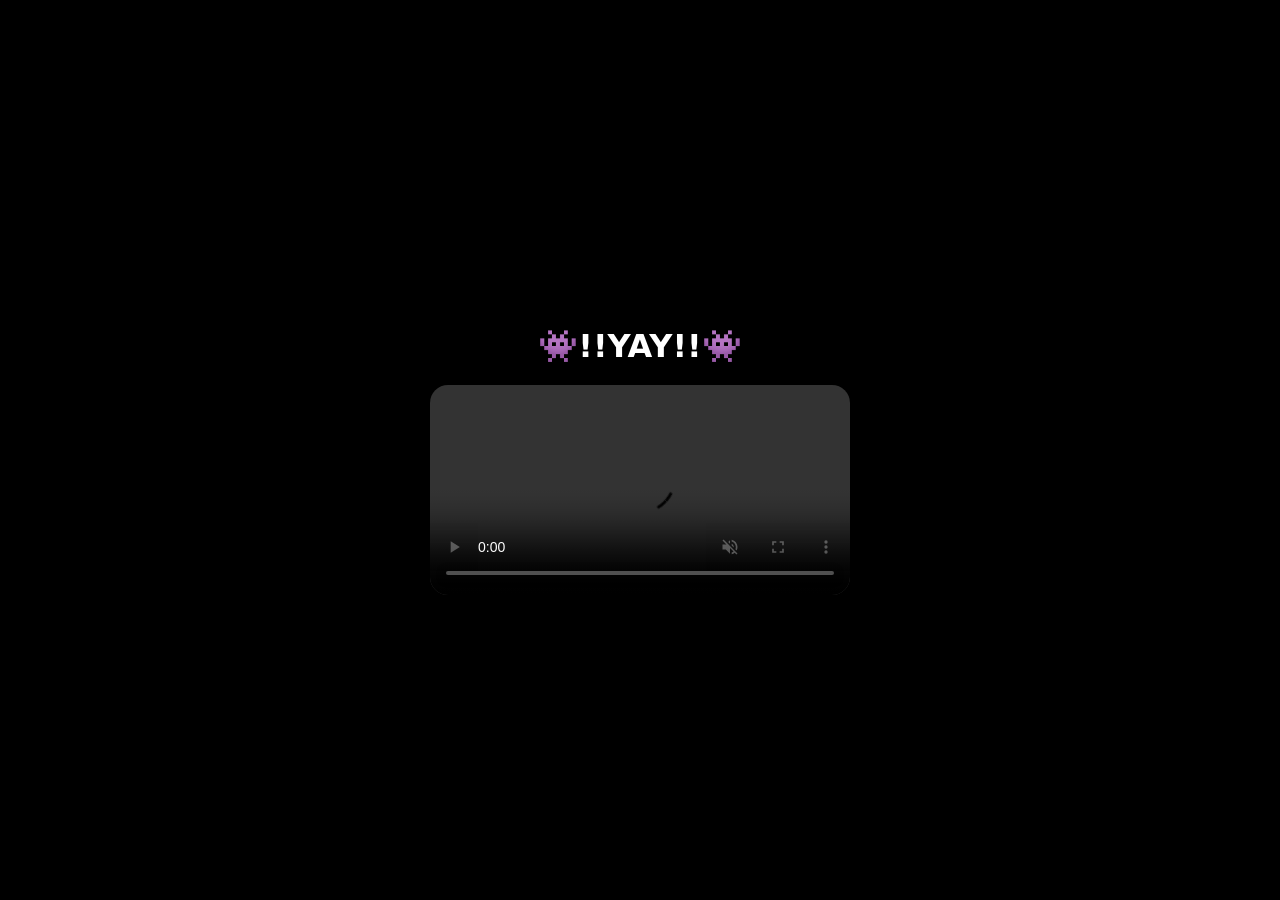
==== yay.html @ a0be7dbe "Create yay.html" ====
<!DOCTYPE html>
<html lang="en">
<head>
<meta charset="UTF-8">
<meta name="viewport" content="width=device-width, initial-scale=1.0">
<title>👾 YAY 👾</title>

<style>
  body {
    margin: 0;
    height: 100vh;
    background: #000;
    color: white;
    display: flex;
    flex-direction: column;
    justify-content: center;
    align-items: center;
    font-family: system-ui;
    text-align: center;
  }

  h1 {
    font-size: 32px;
    margin-bottom: 20px;
  }

  video {
    width: 90%;
    max-width: 420px;
    border-radius: 18px;
  }
</style>
</head>

<body>

<h1>👾!!YAY!!👾</h1>

<video autoplay muted loop playsinline controls>
  <source src="video.mp4" type="video/mp4">
</video>

</body>
</html>
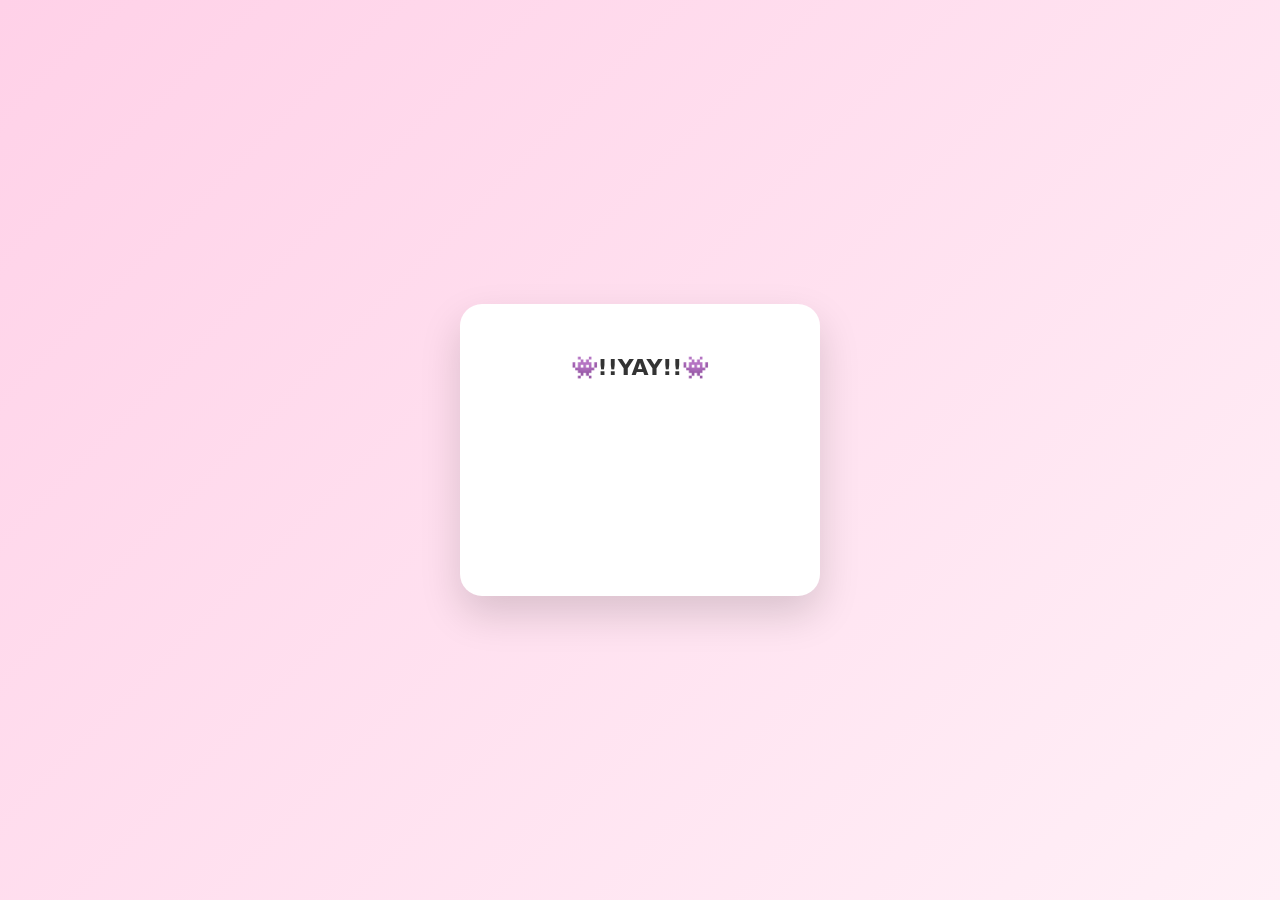
==== commit 3dae2b98: "Update yay.html" ====
--- a/yay.html
+++ b/yay.html
@@ -1,44 +1,74 @@
 <!DOCTYPE html>
 <html lang="en">
 <head>
-<meta charset="UTF-8">
-<meta name="viewport" content="width=device-width, initial-scale=1.0">
+<meta charset="UTF-8" />
+<meta name="viewport" content="width=device-width, initial-scale=1.0" />
 <title>👾 YAY 👾</title>
 
 <style>
+  * { box-sizing: border-box; }
+
   body {
+    height: 100vh;
     margin: 0;
-    height: 100vh;
-    background: #000;
-    color: white;
+    background: linear-gradient(135deg, #ffd1e8, #fff0f7);
     display: flex;
-    flex-direction: column;
     justify-content: center;
     align-items: center;
-    font-family: system-ui;
-    text-align: center;
+    font-family: system-ui, -apple-system, BlinkMacSystemFont;
   }
 
-  h1 {
-    font-size: 32px;
+  .card {
+    background: white;
+    width: 90%;
+    max-width: 360px;
+    padding: 32px 20px;
+    border-radius: 22px;
+    text-align: center;
+    box-shadow: 0 18px 40px rgba(0,0,0,0.15);
+    animation: grow 0.8s ease forwards;
+  }
+
+  h2 {
+    font-size: 22px;
     margin-bottom: 20px;
+    color: #333;
+    animation: pop 0.6s ease forwards;
   }
 
   video {
-    width: 90%;
-    max-width: 420px;
-    border-radius: 18px;
+    width: 100%;
+    border-radius: 16px;
+    opacity: 0;
+    animation: fadeIn 0.8s ease forwards;
+    animation-delay: 0.4s;
+  }
+
+  @keyframes grow {
+    from { transform: scale(0.95); }
+    to   { transform: scale(1); }
+  }
+
+  @keyframes pop {
+    from { opacity: 0; transform: translateY(10px); }
+    to   { opacity: 1; transform: translateY(0); }
+  }
+
+  @keyframes fadeIn {
+    to { opacity: 1; }
   }
 </style>
 </head>
 
 <body>
 
-<h1>👾!!YAY!!👾</h1>
+<div class="card">
+  <h2>👾!!YAY!!👾</h2>
 
-<video autoplay muted loop playsinline controls>
-  <source src="video.mp4" type="video/mp4">
-</video>
+  <video autoplay muted loop playsinline>
+    <source src="video.mp4" type="video/mp4">
+  </video>
+</div>
 
 </body>
 </html>
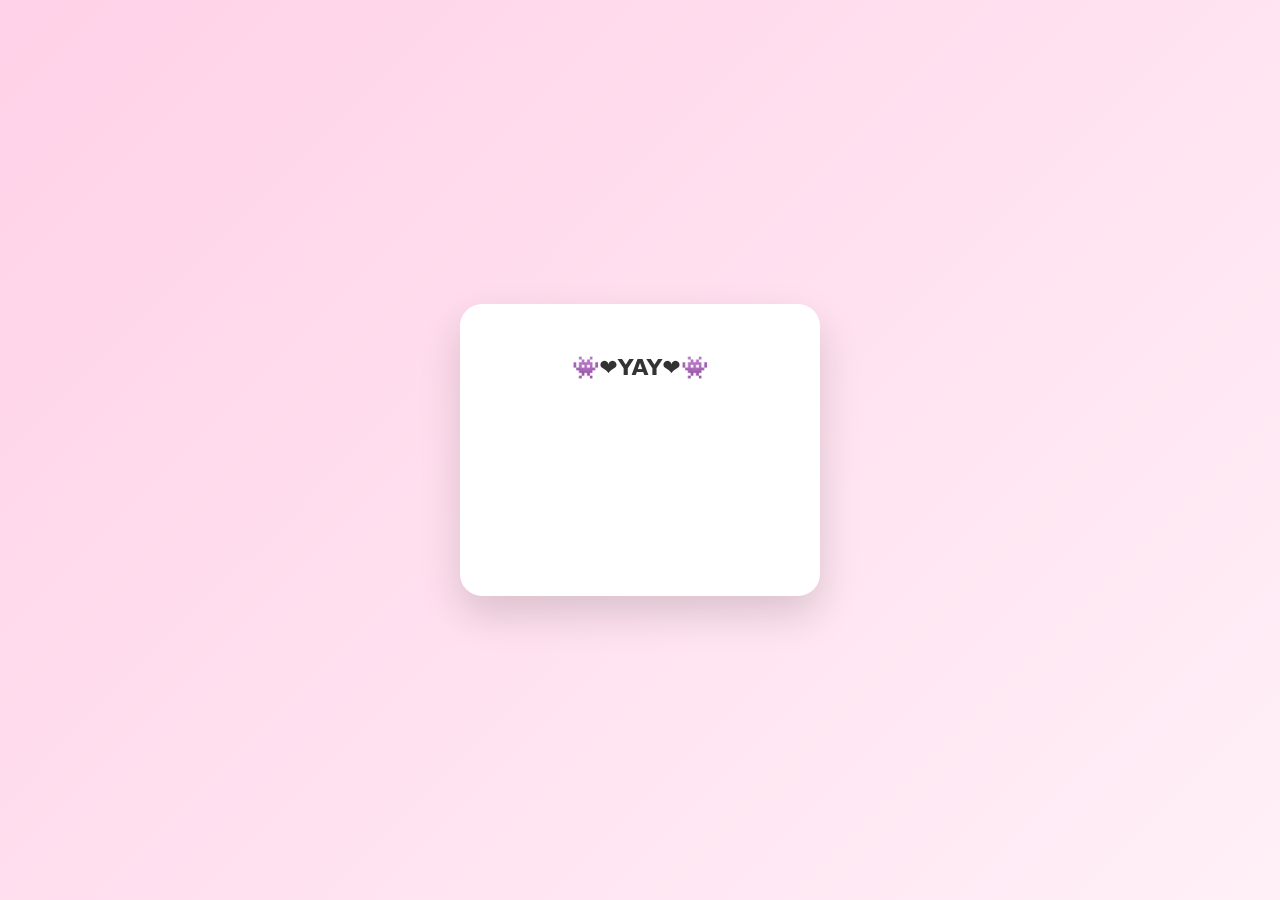
==== commit ae6dfe99: "Update yay.html" ====
--- a/yay.html
+++ b/yay.html
@@ -63,7 +63,7 @@
 <body>
 
 <div class="card">
-  <h2>👾!!YAY!!👾</h2>
+  <h2>👾❤️YAY❤️👾</h2>
 
   <video autoplay muted loop playsinline>
     <source src="video.mp4" type="video/mp4">
